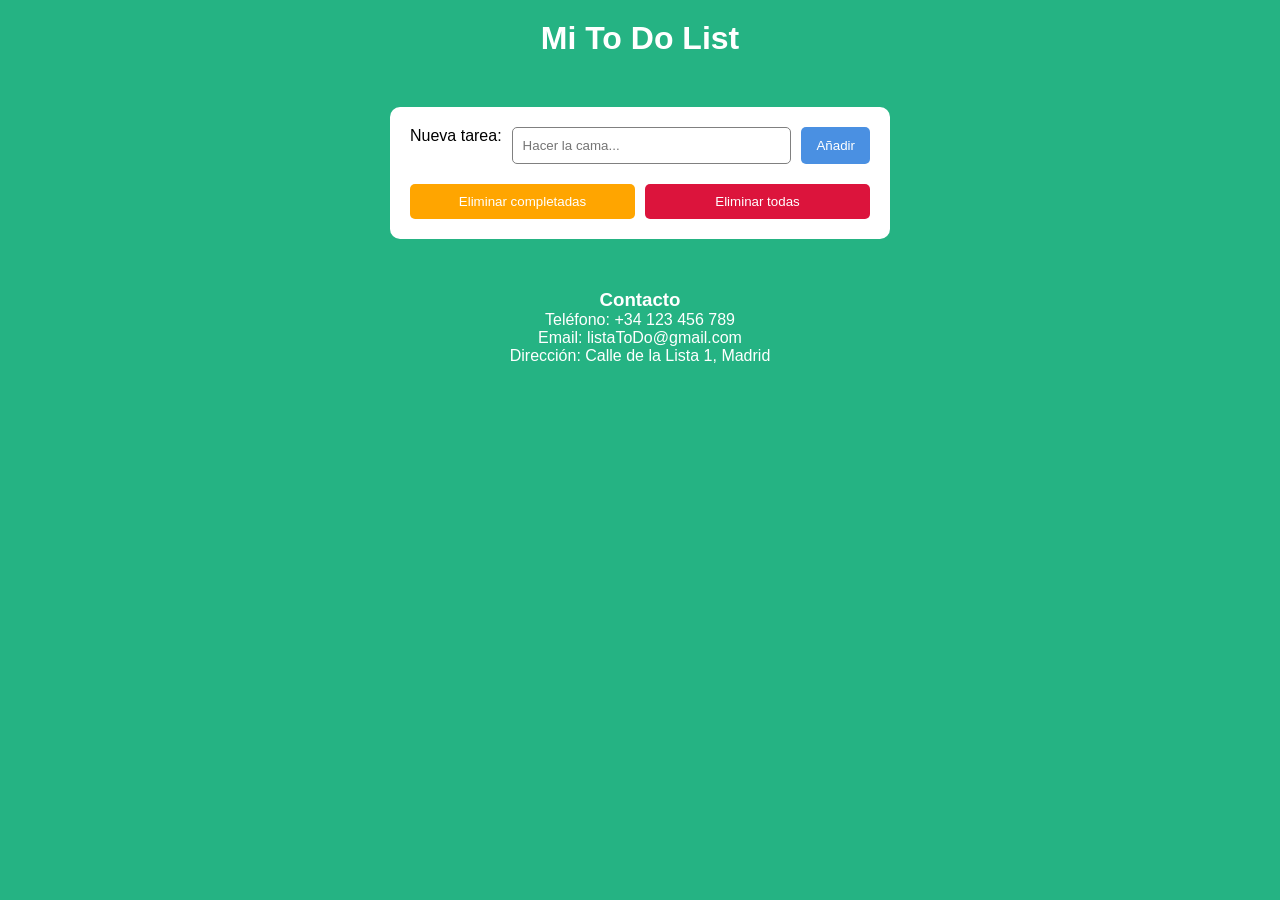
==== Prueba_tecnica_Curso_5/Index.html @ 376f1bf0 "Carpeta de la prueba 5 subida" ====
<!DOCTYPE html>
<html lang="en">

<head>
    <meta charset="UTF-8">
    <meta name="viewport" content="width=device-width, initial-scale=1.0">
    <title>To Do List</title>
    <link rel="stylesheet" href="CSS/Styles.css"> 
</head>

<body>
    <header class="header">
        <h1 class="title"> Mi To Do List</h1>
    </header>

    <main class="container">
        <section class="add-tareas">
            <form class="form">
                <label for="input-tarea" class="visually-hidden"> Nueva tarea: </label>
                <input type="text" id="input-tarea" placeholder="Hacer la cama..." class="input-tarea">

                <button type="submit" class="btn-tarea">Añadir</button>
            </form>
        </section>
      
        <section class="lista">
           <ul class="lista-tareas" id="lista-tareas"></ul>
        </section>
        
        <section class="botones"> 
            <button class="btn-eliminar-complet"> Eliminar completadas</button>
            <button class="btn-eliminar-todas"> Eliminar todas</button>
        </section>
    </main>
    
    <footer class="footer">

        <h3 class="contact">Contacto</h3>
        <ul>
            <li>Teléfono: +34 123 456 789</li>
            <li>Email: listaToDo@gmail.com</li>
            <li>Dirección: Calle de la Lista 1, Madrid</li>
        </ul>
    </footer>

    <script src="script.js"></script>

</body>
</html>
---- Prueba_tecnica_Curso_5/CSS/Styles.css ----
*{
    margin: 0;
    padding: 0;
    box-sizing: border-box;
}

body{
    font-family: Arial, sans-serif;
    background-color: #25b383;
}

.header{
    text-align: center;
    padding: 20px;
    color: white;
}

.container{
    width: 90%;
    max-width: 500px;

    margin: 30px auto;
    padding: 20px;

    background-color: white;

    border-radius: 10px;
}

.form{
    display: flex;
    gap: 10px;
}

.input-tarea{
    flex: 1;

    padding: 10px;

    border: 1px solid gray;
    border-radius: 5px;
}

.btn-tarea{
    padding: 10px 15px;

    border: none;
    border-radius: 5px;

    background-color: #4a90e2;
    color: white;

    cursor: pointer;
}

.btn-tarea:hover{
    background-color: #357abd;
}

.lista-tareas{
    list-style: none;

    margin-top: 20px;
}

.tareas{
    display: flex;
    align-items: center;

    gap: 10px;

    padding: 10px;
    margin-bottom: 10px;

    background-color: #dcd7d7;

    border-radius: 5px;
}

.completada{
    text-decoration: line-through;
    opacity: 0.5;
}

.botones{
    display: flex;
    gap: 10px;

    margin-top: 20px;
}

.btn-eliminar-complet,
.btn-eliminar-todas{

    flex: 1;

    padding: 10px;

    border: none;
    border-radius: 5px;

    color: white;

    cursor: pointer;
}

.btn-eliminar-complet{
    background-color: orange;
}

.btn-eliminar-complet:hover{
    background-color: darkorange;
}

.btn-eliminar-todas{
    background-color: crimson;
}

.btn-eliminar-todas:hover{
    background-color: darkred;
}

.footer{
    text-align: center;

    padding: 20px;
    margin-top: 20px;

    color: white;
}

.footer ul{
    list-style: none;
}

@media(max-width:600px){

    .form{
        flex-direction: column;
    }

    .botones{
        flex-direction: column;
    }
}
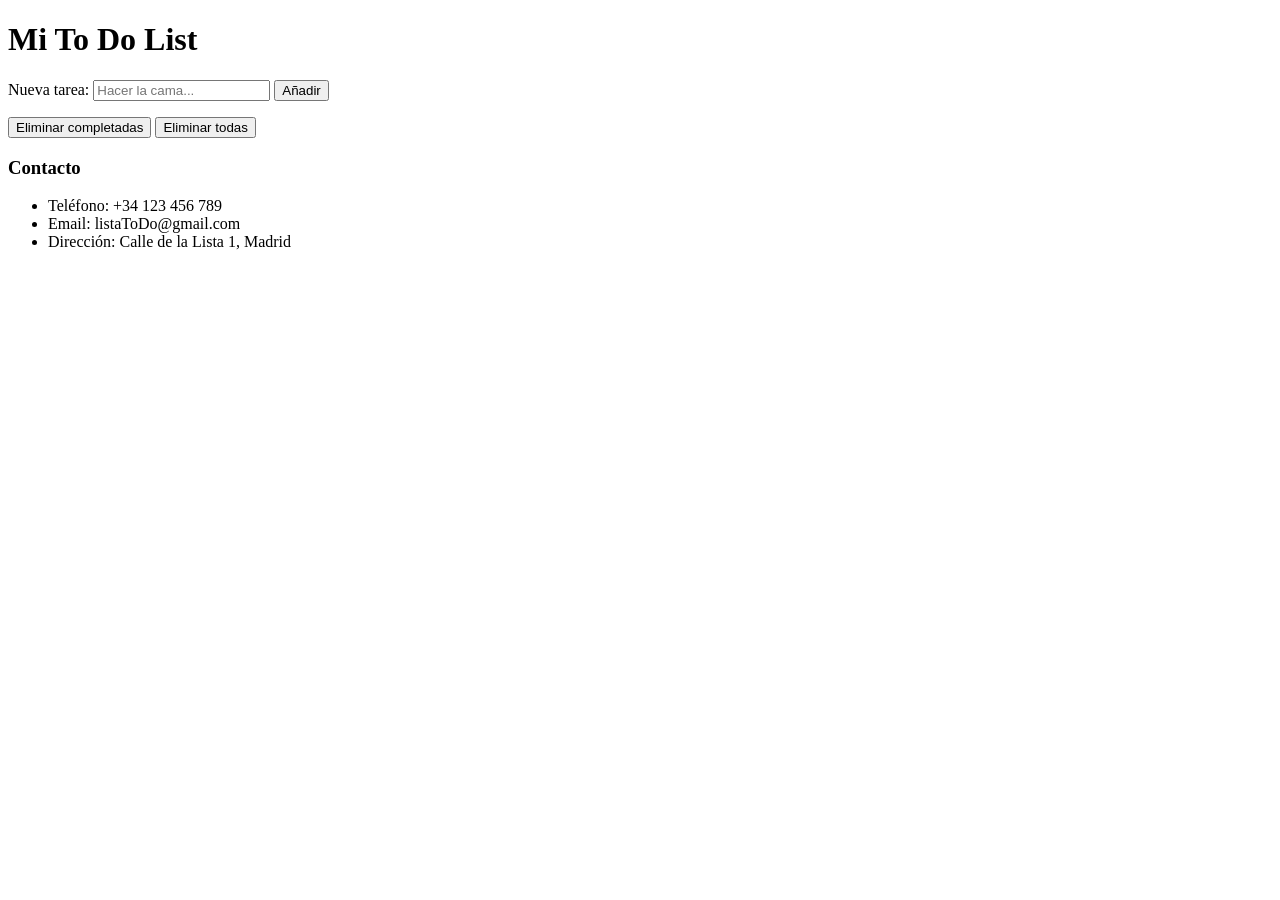
==== commit 28fcf19b: "Cambio de guardado de DOM a array" ====
--- a/Prueba_tecnica_Curso_5/Index.html
+++ b/Prueba_tecnica_Curso_5/Index.html
@@ -1,5 +1,5 @@
 <!DOCTYPE html>
-<html lang="en">
+<html lang="es">
 
 <head>
     <meta charset="UTF-8">
